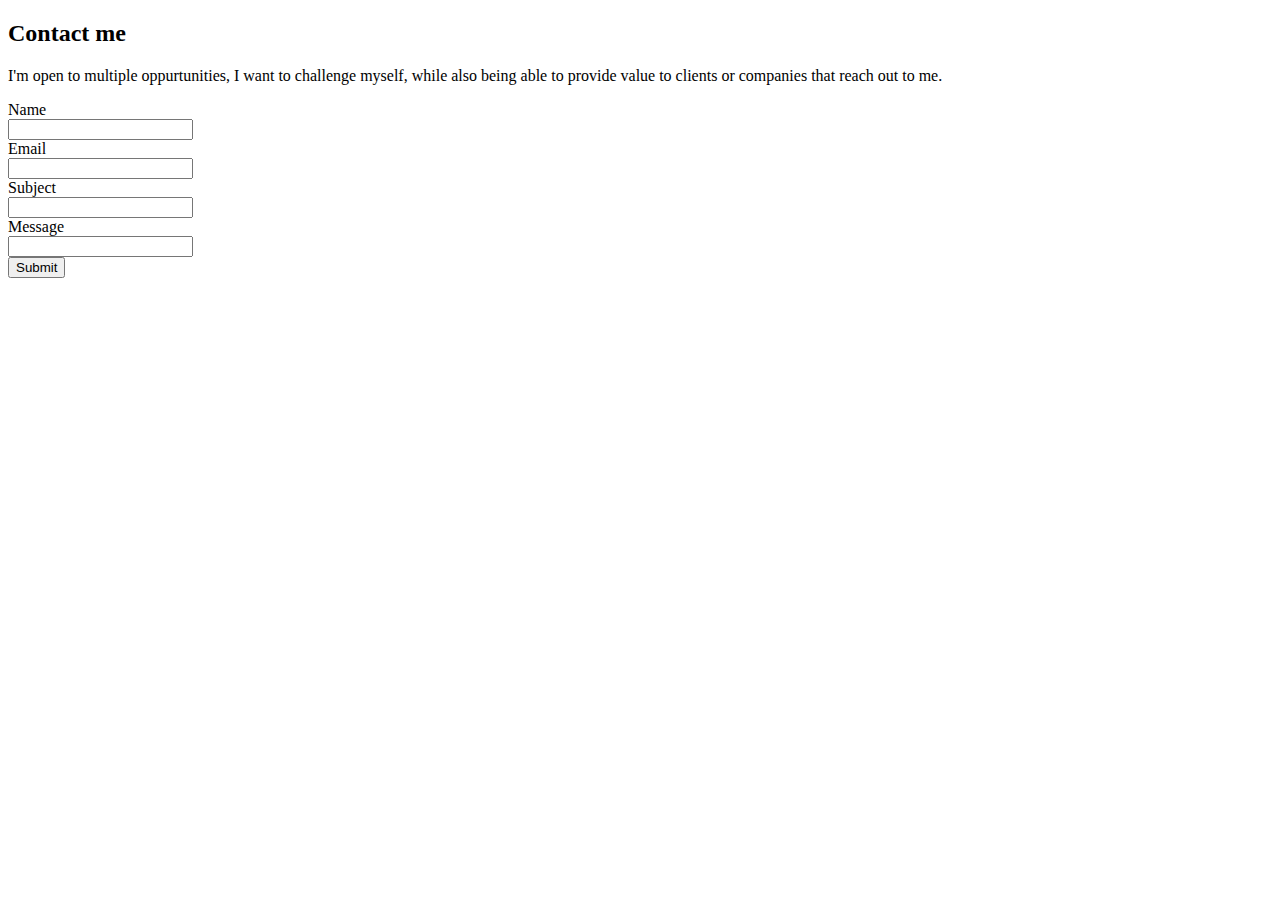
==== contact.html @ 72e69b6c "Initial commit" ====
<!DOCTYPE html>
<html>
    <head>
        <link rel = "stylesheet" href = "styles/contact.css"
        <title>
            <!-- Alex|Contact Me! -->
        </title>
    </head>

    <body>
        <h2>
            Contact me
        </h2>
        <p>
            I'm open to multiple oppurtunities, I want to challenge 
            myself, while also being able to provide value to clients
            or companies that reach out to me.
        </p>
        <form>
            <label for = "name">Name</label><br>
            <input type = "text" id = "name" name = "firstName"><br> 
            <label for = "email">Email</label><br>
            <input type = "email" id = "email" name = "email"><br>
            <label for = "subject">Subject</label><br>
            <input type = "text" id = "subject" name = "subject"><br>
            <label for = "message">Message</label><br>
            <input type = "textarea" id = "message" name = "message"><br>
            <!-- <label for = "submit">Send message</label><br> -->
            <input type = "submit" id = "submit" name = "submit">
        </form>
    </body>
</html>
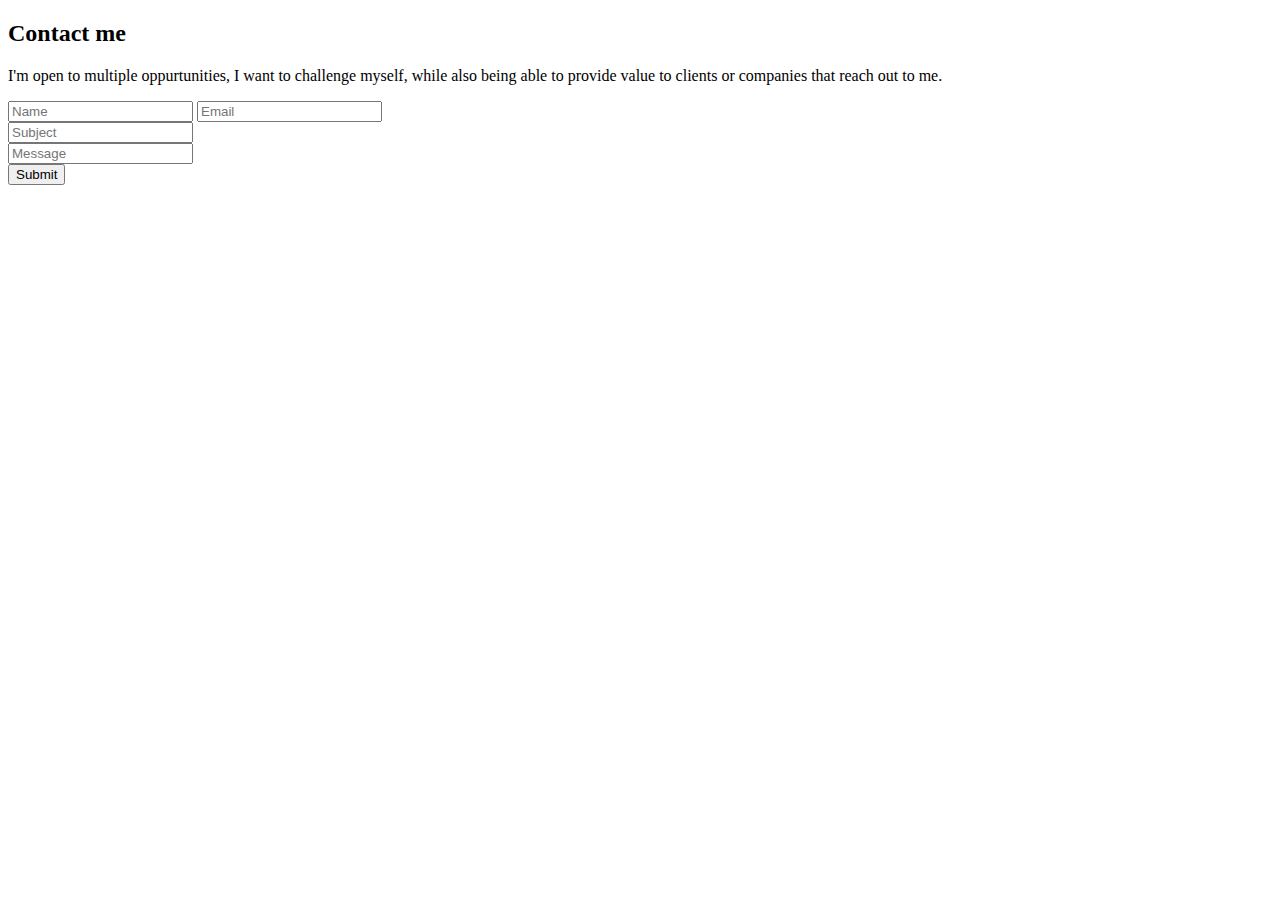
==== commit e3c6ba33: "Tweaked form module" ====
--- a/contact.html
+++ b/contact.html
@@ -8,7 +8,7 @@
     </head>
 
     <body>
-        <h2>
+        <h2 id = "contact">
             Contact me
         </h2>
         <p>
@@ -17,14 +17,14 @@
             or companies that reach out to me.
         </p>
         <form>
-            <label for = "name">Name</label><br>
-            <input type = "text" id = "name" name = "firstName"><br> 
-            <label for = "email">Email</label><br>
-            <input type = "email" id = "email" name = "email"><br>
-            <label for = "subject">Subject</label><br>
-            <input type = "text" id = "subject" name = "subject"><br>
-            <label for = "message">Message</label><br>
-            <input type = "textarea" id = "message" name = "message"><br>
+            <!-- <label for = "name">Name</label><br> -->
+            <input type = "text" id = "name" name = "firstName" placeholder= "Name">
+            <!-- <label for = "email">Email</label><br> -->
+            <input type = "email" id = "email" name = "email" placeholder="Email"><br>
+            <!-- <label for = "subject">Subject</label><br> -->
+            <input type = "text" id = "subject" name = "subject" placeholder= "Subject"><br>
+            <!-- <label for = "message">Message</label><br> -->
+            <input type = "textarea" id = "message" name = "message" placeholder="Message"><br>
             <!-- <label for = "submit">Send message</label><br> -->
             <input type = "submit" id = "submit" name = "submit">
         </form>
